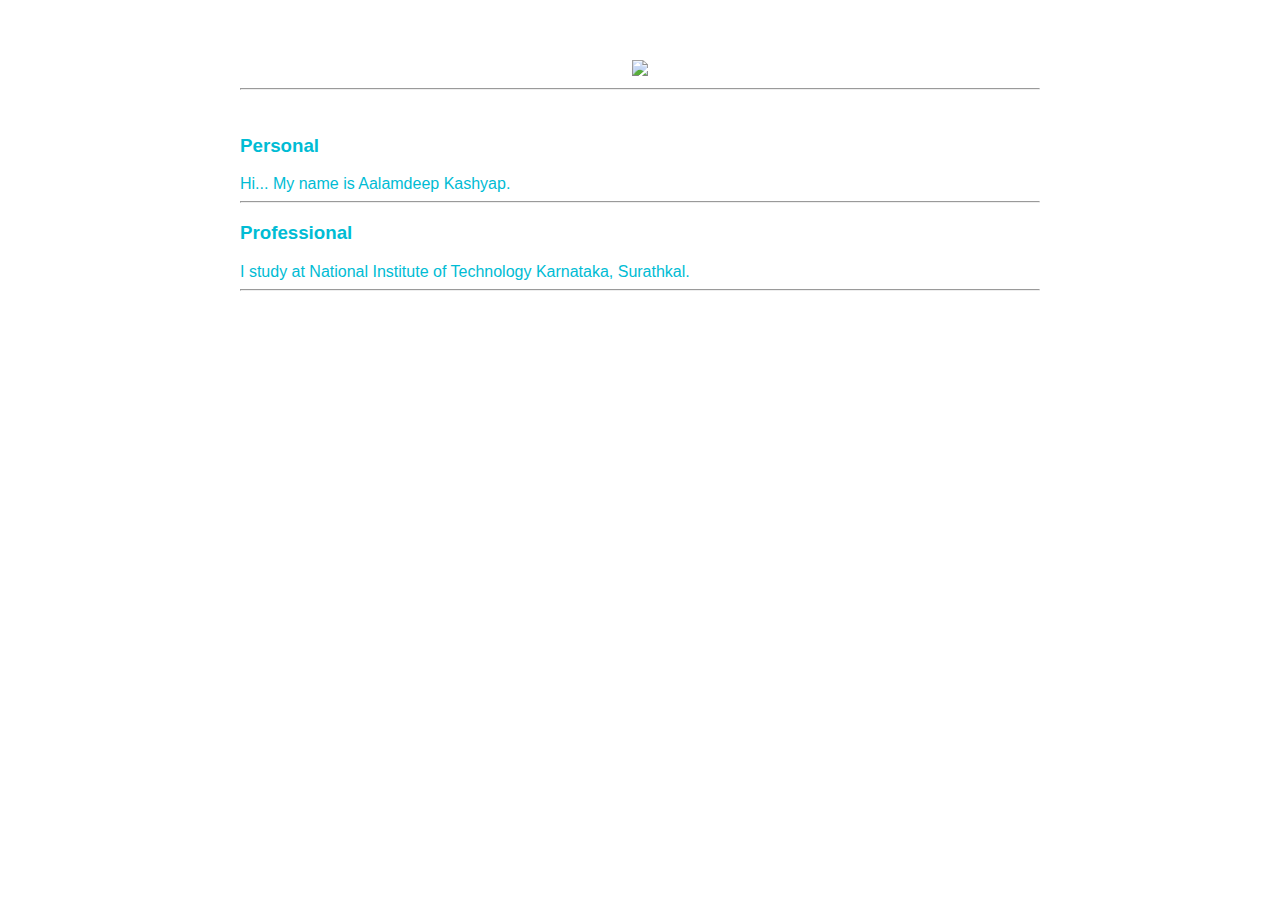
==== ui/index.html @ 6598a52f "[imad-console] Updates ui/index.html" ====
<!doctype html>
<html>
    <head>
        <link href="/ui/style.css" rel="stylesheet" />
    </head>
    <body>
        <div class = "container">
                <div class="center">
                    <img id = 'madi' src="http://img.myswitzerland.com/mys/n64489/images/buehne/st0035292_zuerich.jpgg" class="img-medium"/>
                </div>
                <hr/>
                <br>
               
                <h3>Personal</h3>
                <div>
                    Hi... My name is Aalamdeep Kashyap.
                </div>
               
                <hr/>
                <h3>Professional</h3>
                <div>
                   I study at National Institute of Technology Karnataka, Surathkal.
                </div>
                <hr/>
                <div class="footer">
                    
                </div>
               
        </div>
        
        <script type="text/javascript" src="/ui/main.js">
        </script>
    </body>
</html>
---- ui/style.css ----
body {
    font-family: sans-serif;
   
    margin-top: 60px;
}

.center {
    text-align: center;
}

.text-big {
    font-size: 300%;
}

.bold {
    font-weight: bold;
}

.img-medium {
    height: 200px;
}

.container{
                max-width: 800px;
                margin: 0 auto;
                color: #00BCD4;
                font-family: sans-serif;
               
                padding-left: 20px;
                padding-right: 20px;
            }
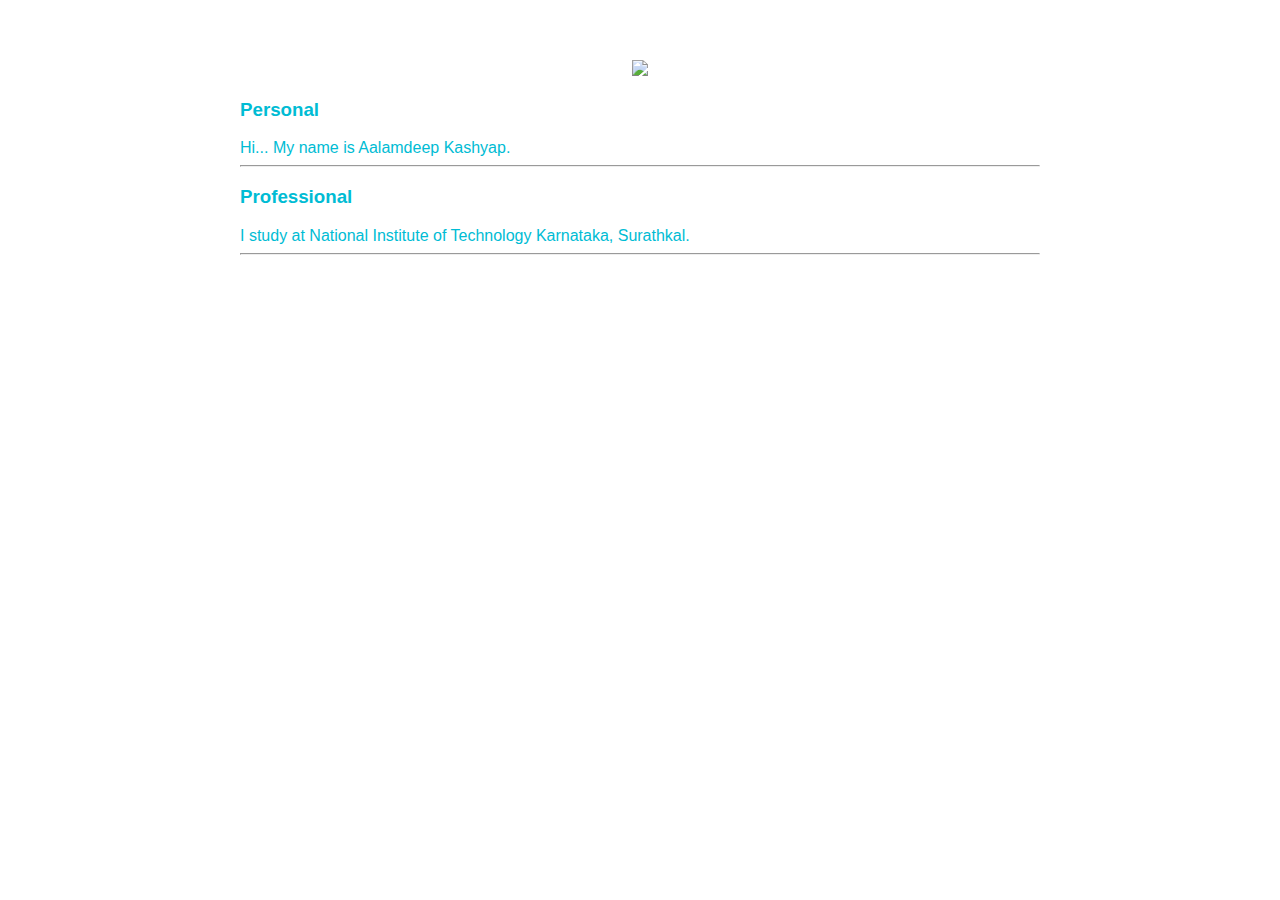
==== commit ed310b2c: "[imad-console] Updates ui/index.html" ====
--- a/ui/index.html
+++ b/ui/index.html
@@ -5,12 +5,9 @@
     </head>
     <body>
         <div class = "container">
-                <div class="center">
-                    <img id = 'madi' src="http://img.myswitzerland.com/mys/n64489/images/buehne/st0035292_zuerich.jpgg" class="img-medium"/>
+                <div class="center"><img id = 'madi' src="http://img.myswitzerland.com/mys/n26179/images/buehne/8_barfussbar.jpg" class="img-medium"/>
                 </div>
-                <hr/>
-                <br>
-               
+         
                 <h3>Personal</h3>
                 <div>
                     Hi... My name is Aalamdeep Kashyap.
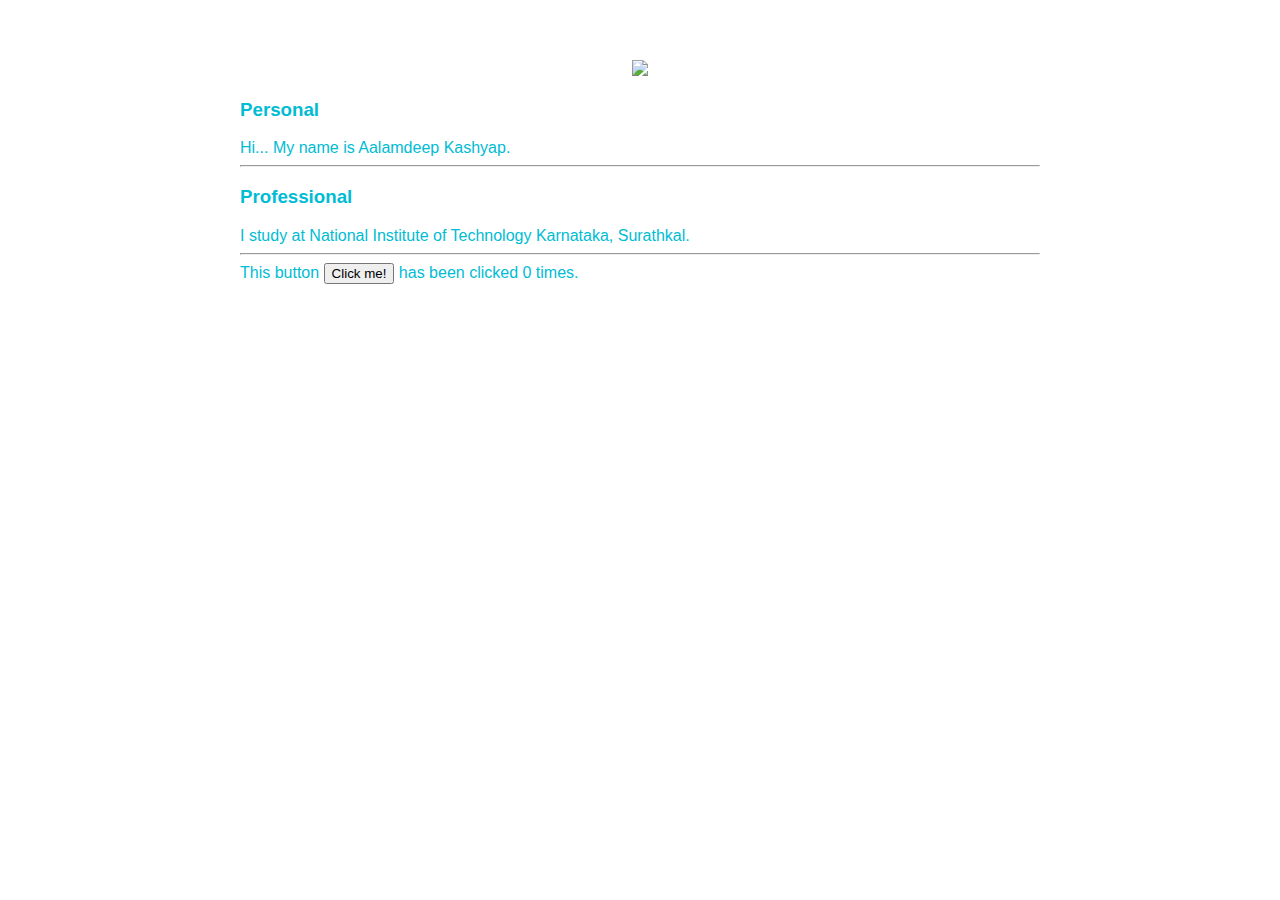
==== commit 4803c304: "[imad-console] Updates ui/index.html" ====
--- a/ui/index.html
+++ b/ui/index.html
@@ -20,7 +20,7 @@
                 </div>
                 <hr/>
                 <div class="footer">
-                    
+                    This button <button id = "counter"> Click me!</button> has been clicked <span id = "count">0 </span>times.
                 </div>
                
         </div>
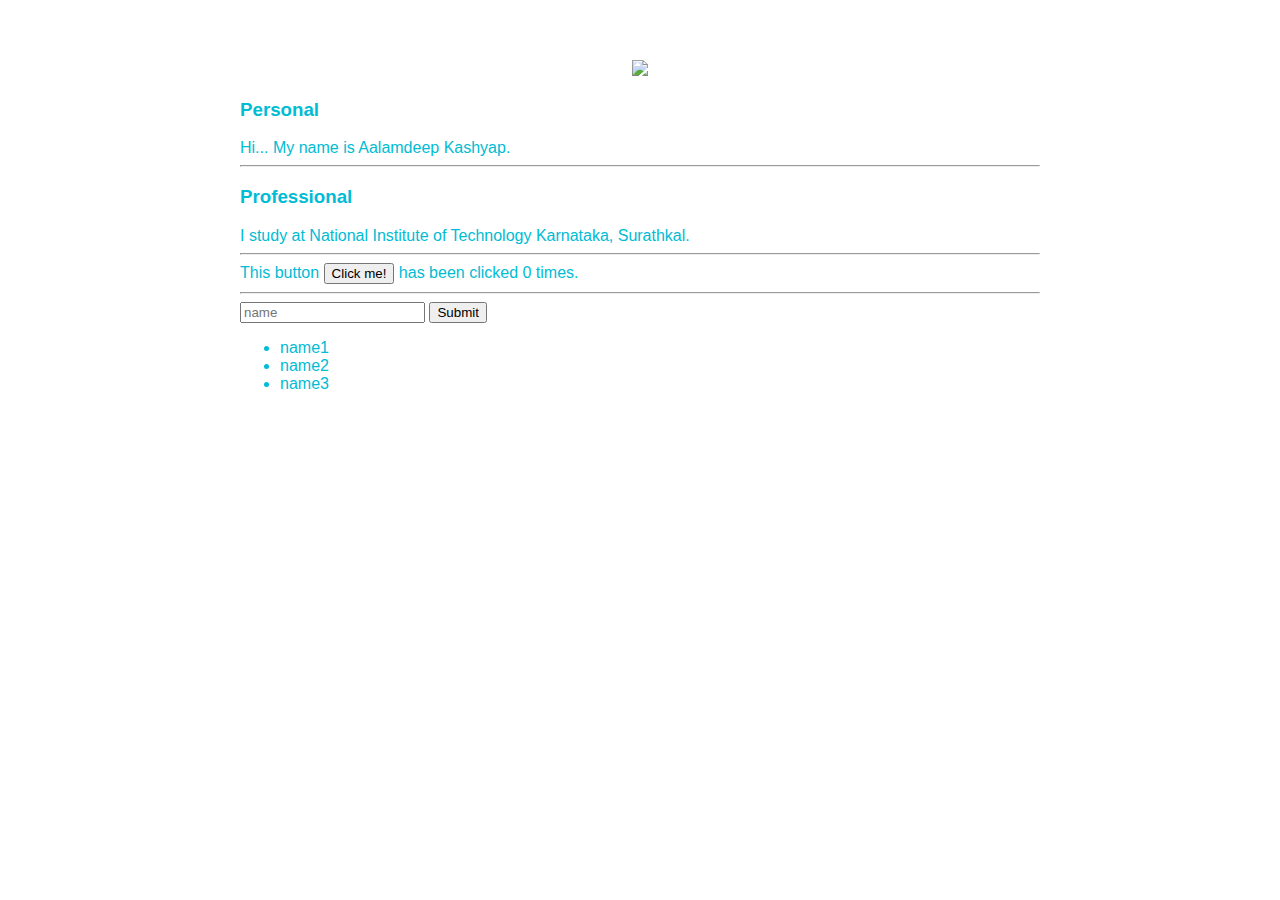
==== commit b5dfef09: "[imad-console] Updates ui/index.html" ====
--- a/ui/index.html
+++ b/ui/index.html
@@ -20,9 +20,16 @@
                 </div>
                 <hr/>
                 <div class="footer">
-                    This button <button id = "counter"> Click me!</button> has been clicked <span id = "count">0 </span>times.
+                    This button <button id = "counter"> Click me!</button> has been clicked <span id = "count">0 </span> times.
                 </div>
-               
+                <hr/>
+                <input type = "text" id = "name" placeholder="name"></input>
+                <input type ="submit" value = "Submit"></input>
+                <ul>
+                    <li>name1</li>
+                    <li>name2</li>
+                    <li>name3</li>
+                </ul>
         </div>
         
         <script type="text/javascript" src="/ui/main.js">
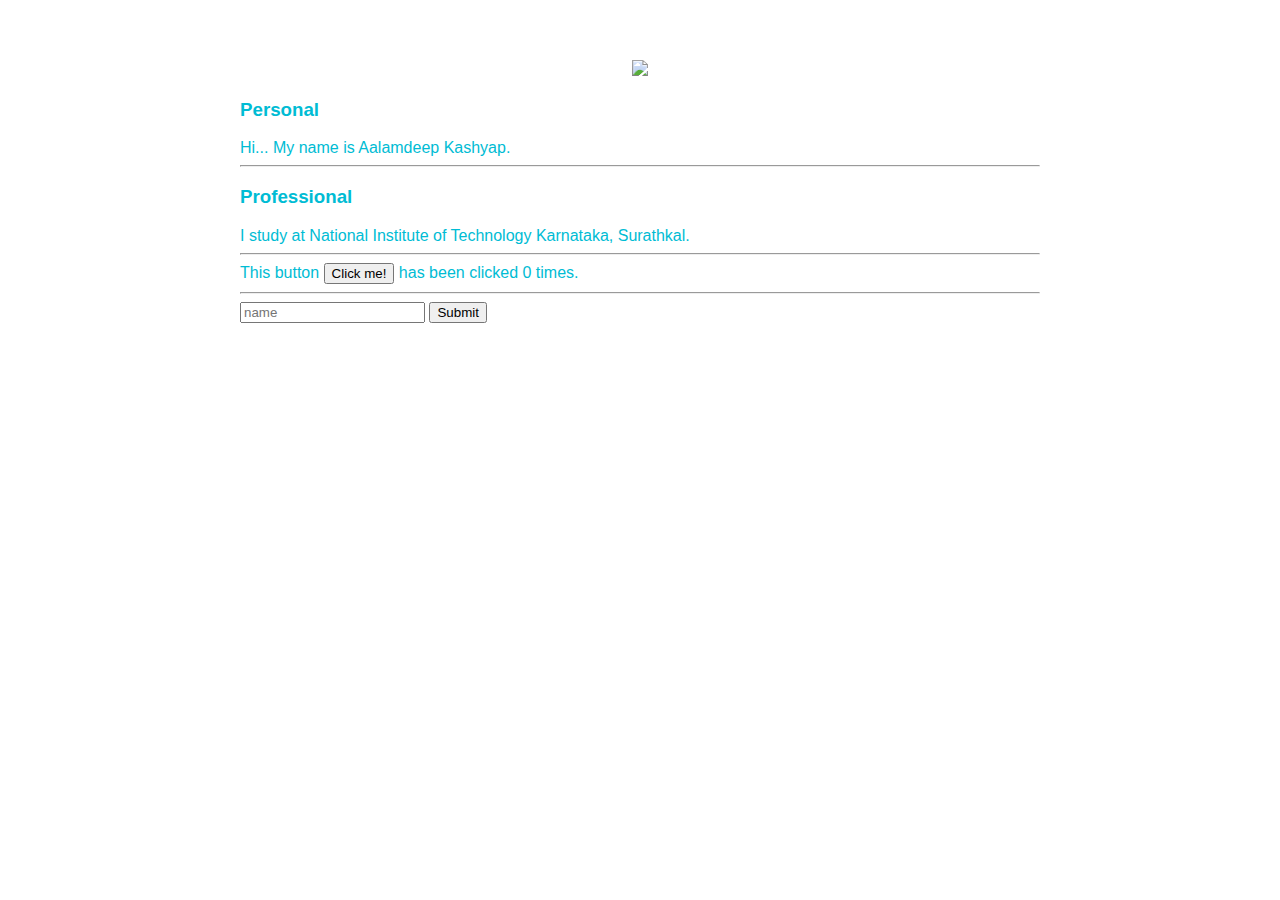
==== commit 96836aae: "[imad-console] Updates ui/index.html" ====
--- a/ui/index.html
+++ b/ui/index.html
@@ -24,11 +24,9 @@
                 </div>
                 <hr/>
                 <input type = "text" id = "name" placeholder="name"></input>
-                <input type ="submit" value = "Submit"></input>
-                <ul>
-                    <li>name1</li>
-                    <li>name2</li>
-                    <li>name3</li>
+                <input type ="submit" value = "Submit" id = "submit_btn"></input>
+                <ul id = "namelist">
+                  
                 </ul>
         </div>
         
